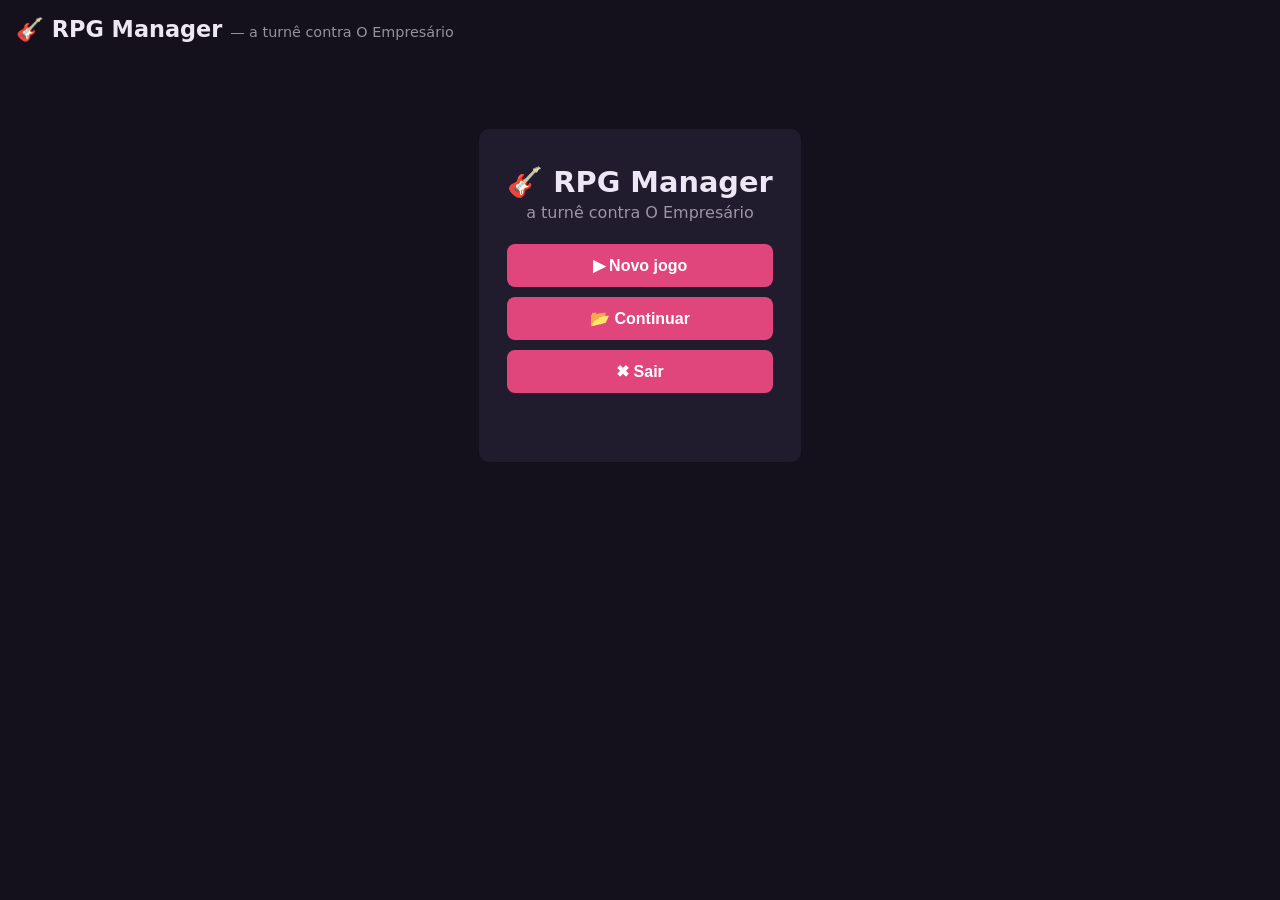
==== frontend/index.html @ 8c869836 "feat(02-03): markup badge de fama nas 2 telas + CSS fixo topo-direita - #badge-fama-ow dentro de .ov" ====
<!DOCTYPE html>
<html lang="pt-BR">
<head>
  <meta charset="UTF-8">
  <meta name="viewport" content="width=device-width, initial-scale=1.0">
  <title>RPG Manager — A Banda</title>
  <link rel="stylesheet" href="css/estilo.css">
</head>
<body>
  <header>
    <h1>🎸 RPG Manager <span class="sub">— a turnê contra O Empresário</span></h1>
  </header>

  <main>
    <!-- ── Tela 0: Menu principal (F3.5b) ────────────────────────────────── -->
    <section id="tela-menu" class="tela ativa">
      <div class="menu-principal painel">
        <h2 class="menu-titulo">🎸 RPG Manager</h2>
        <p class="menu-sub">a turnê contra O Empresário</p>
        <div class="menu-opcoes">
          <button id="btn-novo-jogo">▶ Novo jogo</button>
          <button id="btn-continuar">📂 Continuar</button>
          <button id="btn-sair">✖ Sair</button>
        </div>
        <p id="menu-aviso" class="ow-aviso"></p>
      </div>
    </section>

    <!-- ── Tela 1: Overworld (mapa side-scroll) ──────────────────────────── -->
    <section id="tela-overworld" class="tela">
      <div id="overworld-hud" class="painel">
        <span id="ow-dica"><b>A</b>/<b>D</b> anda · <b>W</b> entra (venue/🏪 loja) · <b>Tab</b> van · <b>Esc</b> pausa</span>
        <span id="ow-status" class="ow-status"></span>
        <span id="ow-aviso" class="ow-aviso"></span>
        <span id="ow-acoes">
          <button id="btn-salvar">Salvar</button>
          <button id="btn-carregar">Carregar</button>
        </span>
      </div>
      <div class="overworld-palco">
        <canvas id="overworld-canvas"></canvas>
        <!-- VIS-03: badge de fama fixo no topo-direita do palco -->
        <div id="badge-fama-ow" class="badge-fama">
          <span class="badge-label"></span>
          <div class="badge-barra"><div class="badge-barra-fill"></div></div>
        </div>
      </div>
    </section>

    <!-- ── Tela 2: Batalha estilo Mortal Kombat (F3.5a) ──────────────────── -->
    <section id="tela-show" class="tela">
      <div class="arena-wrap">
        <canvas id="batalha-canvas"></canvas>
        <!-- Barras de vida (HUD em DOM, sobreposto ao canvas) -->
        <div id="hud-banda" class="hud-batalha hud-esq"></div>
        <div id="hud-boss" class="hud-batalha hud-dir">
          <div class="hud-boss-nome" id="boss-nome">Vilão</div>
          <div class="barra barra-boss">
            <div id="boss-hp-fill" class="fill"></div>
            <span id="boss-hp-label" class="barra-label">—</span>
          </div>
        </div>
        <!-- VIS-03: badge de fama fixo no topo-direita da arena (abaixo do hud-boss) -->
        <div id="badge-fama-bt" class="badge-fama badge-fama-bt">
          <span class="badge-label"></span>
          <div class="badge-barra"><div class="badge-barra-fill"></div></div>
        </div>
      </div>
      <div id="batalha-rodape" class="painel">
        <span id="batalha-dica"><b>←</b>/<b>→</b>/clique escolhem o músico · <b>1</b>–<b>3</b>/botões golpeiam · <b>Espaço</b> especial · <b>Esc</b> pausa</span>
        <span id="turno-hint" class="turno-hint"></span>
        <span id="moves-hud" class="moves-hud"></span>
        <span id="especial-hint" class="especial-hint"></span>
        <span id="log" class="log"></span>
        <button id="btn-voltar-mapa" hidden>← Voltar ao mapa</button>
      </div>
    </section>
  </main>

  <!-- Overlay do menu de pausa (Esc na batalha — F3.5b) -->
  <div id="pausa-overlay" class="overlay-modal">
    <div class="modal-caixa painel">
      <h2>⏸ Pausa</h2>
      <div class="menu-opcoes">
        <button id="btn-pausa-voltar">▶ Voltar</button>
        <button id="btn-pausa-reiniciar">↺ Reiniciar a luta</button>
        <button id="btn-pausa-menu">🏠 Menu principal</button>
      </div>
    </div>
  </div>

  <!-- Overlay de fim de batalha: vitória (drop) / derrota (bloqueio) — F3.5b -->
  <div id="fim-overlay" class="overlay-modal">
    <div id="fim-caixa" class="modal-caixa painel"></div>
  </div>

  <!-- Overlay de equipamento: Tab na van (mapa, pré-show) — F3.6/F3.8 -->
  <div id="equip-overlay" class="overlay-modal">
    <div class="modal-caixa painel equip-caixa">
      <h2>🚐 Van <span id="equip-cache" class="equip-cache"></span></h2>
      <div id="equip-membros" class="equip-membros"></div>
      <div id="equip-painel"></div>
      <p id="equip-aviso" class="fim-aviso"></p>
      <p class="equip-dica"><b>Tab</b>/<b>Esc</b> fecha · equipar/usar é aqui · comprar é na 🏪 do mapa</p>
    </div>
  </div>

  <!-- Overlay da loja do mapa (F3.8): W perto do 🏪 no overworld -->
  <div id="loja-overlay" class="overlay-modal">
    <div class="modal-caixa painel equip-caixa">
      <h2>🏪 Loja <span id="loja-cache" class="equip-cache"></span></h2>
      <div id="loja-membros" class="equip-membros"></div>
      <div id="loja-itens"></div>
      <p id="loja-aviso" class="fim-aviso"></p>
      <div class="menu-opcoes"><button id="btn-loja-fechar">✖ Fechar (Esc)</button></div>
    </div>
  </div>

  <!-- Overlay do minigame de ritmo (oculto até clicar num músico) -->
  <div id="ritmo-overlay">
    <div id="ritmo-modal">
      <div id="ritmo-cabecalho">
        <span id="ritmo-titulo">Ritmo</span>
        <span id="ritmo-acertos" class="ritmo-hud">0/0</span>
        <span id="ritmo-combo" class="ritmo-hud">Combo 0</span>
      </div>
      <div id="ritmo-pistas" class="ritmo-pistas"></div>
      <div id="ritmo-dica">Acerte no tempo: <b>D F J K</b> (ou clique na pista). <b>Esc</b> cancela.</div>
    </div>
  </div>

  <script src="js/audio.js"></script>
  <script src="js/ritmo.js"></script>
  <script src="js/sprites.js"></script>
  <script src="js/overworld.js"></script>
  <script src="js/batalha.js"></script>
  <script src="js/main.js"></script>
</body>
</html>
---- frontend/css/estilo.css ----
:root {
  --bg: #14111c;
  --painel: #211b2e;
  --texto: #ece6f5;
  --acento: #e0457b;
  --boss: #3fae6b;
  --ego: #e23b4e;
  --folego: #b04ad8;
  --groove: #4a78d8;
  --ritmo: #e0b341;
}

* { box-sizing: border-box; margin: 0; padding: 0; }

/* ── Telas (overworld ↔ show) ─────────────────────────────────────────────── */
.tela { display: none; flex-direction: column; gap: 14px; }
.tela.ativa { display: flex; }

#overworld-hud {
  display: flex;
  justify-content: space-between;
  align-items: center;
  font-size: .85rem;
  gap: 12px;
}
#overworld-hud b {
  background: #0d0a14;
  border-radius: 5px;
  padding: 1px 7px;
  color: var(--acento);
}
.ow-aviso { color: var(--ritmo); font-weight: 700; min-height: 1.2em; }
.overworld-palco {
  background: #0d0a14;
  border-radius: 10px;
  overflow: hidden;
  display: flex;
  justify-content: center;
}
#overworld-canvas {
  display: block;
  width: 100%;                    /* F3.8: escala até o max-width do main */
  height: auto;
  image-rendering: pixelated;     /* mantém os pixels crus quando escalar (F3.4) */
}
#ow-acoes { display: inline-flex; gap: 8px; margin-left: auto; }
#ow-acoes button { padding: 5px 12px; font-size: .8rem; }

/* ── Arena de batalha (estilo Mortal Kombat) ──────────────────────────────── */
.arena-wrap {
  position: relative;
  background: #0d0a14;
  border-radius: 10px;
  overflow: hidden;
}
#batalha-canvas {
  display: block;
  width: 100%;                    /* F3.8: escala até o max-width do main */
  height: auto;
  margin: 0 auto;
  image-rendering: pixelated;
}
.hud-batalha {                     /* barras de vida sobrepostas ao canvas */
  position: absolute;
  top: 10px;
  width: min(30%, 210px);
  pointer-events: none;
}
.hud-esq { left: 12px; }
.hud-dir { right: 12px; }
.hud-membro { margin-bottom: 4px; }
.hud-membro.ko { opacity: .4; filter: grayscale(1); }
.hud-membro .barra.mini { height: 12px; }
.hud-membro .barra.mini .barra-label { font-size: .62rem; }
.hud-nome {
  display: flex;
  justify-content: space-between;
  align-items: baseline;
  font-size: .68rem;
  font-weight: 700;
  text-shadow: 0 1px 2px #000;
  margin-bottom: 1px;
}
.hud-nv {
  font-size: .58rem;
  font-weight: 700;
  opacity: .8;
  background: #0d0a14;
  border-radius: 4px;
  padding: 0 5px;
}
#hud-boss #boss-nome {
  display: block;
  text-align: right;
  font-size: .82rem;
  font-weight: 700;
  text-shadow: 0 1px 2px #000;
  margin-bottom: 3px;
}
#hud-boss .barra-boss { height: 18px; }
#hud-boss .barra-boss .barra-label { font-size: .66rem; }

#batalha-rodape {
  display: flex;
  align-items: center;
  gap: 12px;
  flex-wrap: wrap;
}
#batalha-dica b {
  background: #0d0a14;
  border-radius: 5px;
  padding: 1px 7px;
  color: var(--acento);
}
#batalha-rodape .log { flex: 1; min-width: 160px; }

body {
  font-family: "Segoe UI", system-ui, sans-serif;
  background: var(--bg);
  color: var(--texto);
  padding: 16px;
}

header h1 { font-size: 1.4rem; }
header .sub { font-weight: 400; opacity: .6; font-size: .9rem; }

main {
  display: flex;
  flex-direction: column;
  gap: 14px;
  margin: 14px auto 0;
  width: 100%;
  max-width: 1280px;   /* F3.8: em maximizado o jogo cresce, centralizado */
}

/* ── Canvas responsivo: telas de jogo quebram o max-width (Ajuste 3) ────────
 * No overworld e na batalha o canvas deve preencher toda a largura disponível
 * sem barras laterais escuras. Negamos o max-width do main e o padding do body
 * somente quando essas telas estão ativas, mantendo o layout normal no menu.
 * Usa :has() — suportado no Edge/Chromium (WebView2 do pywebview no Windows).
 * Os harnesses de teste têm style inline e não são afetados por esta regra. */
body:has(#tela-overworld.ativa),
body:has(#tela-show.ativa) {
  padding-left: 0;
  padding-right: 0;
  padding-top: 0;
  padding-bottom: 0;
}

body:has(#tela-overworld.ativa) header,
body:has(#tela-show.ativa) header {
  display: none;   /* header oculto nas telas de jogo — mais espaço pro canvas */
}

body:has(#tela-overworld.ativa) main,
body:has(#tela-show.ativa) main {
  max-width: 100%;
  margin: 0;
  gap: 6px;
}

.painel {
  background: var(--painel);
  border-radius: 10px;
  padding: 14px;
}

/* Barras */
.barra {
  position: relative;
  height: 22px;
  background: #0d0a14;
  border-radius: 6px;
  overflow: hidden;
}
.barra .fill {
  height: 100%;
  width: 100%;
  transition: width .35s ease;
}
.barra-boss .fill { background: var(--boss); }
.barra-label {
  position: absolute;
  inset: 0;
  display: flex;
  align-items: center;
  justify-content: center;
  font-size: .8rem;
  font-weight: 600;
  text-shadow: 0 1px 2px #000;
}

/* Banda */
.banda {
  display: grid;
  grid-template-columns: repeat(auto-fill, minmax(180px, 1fr));
  gap: 12px;
}
.card {
  background: var(--painel);
  border: 1px solid #352b48;
  border-left: 4px solid var(--acento);
  border-radius: 10px;
  padding: 12px;
  cursor: pointer;
  transition: transform .12s ease, box-shadow .12s ease;
}
.card:hover { transform: translateY(-3px); box-shadow: 0 6px 18px #0008; }
.card.nocauteado { opacity: .4; cursor: not-allowed; filter: grayscale(1); }
.card[data-tipo="guitarrista"] { border-left-color: var(--ego); }
.card[data-tipo="vocalista"]   { border-left-color: var(--folego); }
.card[data-tipo="baixista"]    { border-left-color: var(--groove); }
.card[data-tipo="baterista"]   { border-left-color: var(--ritmo); }

.card h3 { font-size: 1rem; margin-bottom: 2px; }
.card .papel { font-size: .72rem; opacity: .6; text-transform: capitalize; margin-bottom: 8px; }
.card .mini-barra { height: 8px; background: #0d0a14; border-radius: 4px; overflow: hidden; margin: 5px 0; }
.card .mini-barra .fill { height: 100%; }
.card .stat { font-size: .72rem; opacity: .8; }

/* Controles */
#controles { display: flex; gap: 10px; flex-wrap: wrap; }
button {
  background: var(--acento);
  color: #fff;
  border: none;
  border-radius: 8px;
  padding: 9px 16px;
  font-size: .9rem;
  font-weight: 600;
  cursor: pointer;
  transition: filter .12s ease;
}
button:hover:not(:disabled) { filter: brightness(1.15); }
button:disabled { opacity: .35; cursor: not-allowed; }

.log { font-size: .9rem; line-height: 1.5; min-height: 1.4em; }
.log .crit { color: var(--ritmo); font-weight: 700; }
.log .refrao { color: var(--acento); font-weight: 700; }

/* ── Menu principal + overlays de pausa/fim (F3.5b) ───────────────────────── */
.menu-principal {
  max-width: 420px;
  margin: 8vh auto 0;
  text-align: center;
  padding: 36px 28px;
}
.menu-titulo { font-size: 1.8rem; }
.menu-sub { opacity: .6; margin: 4px 0 22px; }
.menu-opcoes {
  display: flex;
  flex-direction: column;
  gap: 10px;
}
.menu-opcoes button { font-size: 1rem; padding: 12px 16px; }
#menu-aviso { margin-top: 14px; }

.overlay-modal {
  position: fixed;
  inset: 0;
  background: rgba(8, 6, 14, .85);
  display: none;
  align-items: center;
  justify-content: center;
  z-index: 60;                /* acima do minigame (50) */
}
.overlay-modal.aberto { display: flex; }
.modal-caixa {
  width: min(440px, 92vw);
  text-align: center;
  box-shadow: 0 12px 40px #000a;
}
.modal-caixa h2 { margin-bottom: 14px; }
.modal-caixa .menu-opcoes { margin-top: 6px; }

/* Tela de fim: card do drop + escolha de membro */
.fim-xp { color: var(--ritmo); font-weight: 700; margin: 6px 0 12px; }
.fim-drop {
  background: #0d0a14;
  border-radius: 10px;
  padding: 12px;
  margin-bottom: 12px;
}
.fim-drop .drop-nome { font-weight: 700; color: var(--acento); }
.fim-drop .drop-desc { font-size: .8rem; opacity: .7; margin-top: 3px; }
.fim-membros {
  display: flex;
  gap: 8px;
  flex-wrap: wrap;
  justify-content: center;
  margin: 10px 0;
}
.fim-membros button { font-size: .85rem; padding: 8px 12px; }
.fim-aviso { color: var(--ritmo); font-weight: 700; min-height: 1.2em; margin: 6px 0; }
.fim-derrota-info { margin: 6px 0 14px; line-height: 1.6; }

/* Status do mapa (cachê + fama — F3.7) */
.ow-status { font-size: .85rem; font-weight: 700; color: var(--ritmo); white-space: nowrap; }

/* ── VIS-03: Badge de fama fixo topo-direita (overworld + batalha) ───────────
 * .overworld-palco já tem overflow:hidden — position:relative libera o absolute.
 * Na batalha fica dentro de .arena-wrap (já position:relative) abaixo do hud-boss. */
.overworld-palco { position: relative; }

.badge-fama {
  position: absolute;
  top: 8px;
  right: 10px;
  background: rgba(13, 10, 20, .82);
  border: 1px solid #352b48;
  border-radius: 8px;
  padding: 5px 10px;
  z-index: 10;
  pointer-events: none;
  min-width: 120px;
  max-width: 200px;
}
.badge-label {
  display: block;
  font-size: .78rem;
  font-weight: 700;
  color: var(--texto);
  white-space: nowrap;
  margin-bottom: 4px;
}
.badge-barra {
  height: 6px;
  background: #0d0a14;
  border-radius: 4px;
  overflow: hidden;
}
.badge-barra-fill {
  height: 100%;
  width: 0%;
  background: var(--ritmo);
  border-radius: 4px;
  transition: width .4s ease;
}

/* Na batalha: posicionar abaixo do #hud-boss (que ocupa top:10px + ~55px de altura) */
.badge-fama-bt {
  top: 72px;
}

/* Menu de equipamento (Tab na van — F3.6) */
.equip-cache { font-size: .85rem; color: var(--ritmo); margin-left: 8px; }
.equip-caixa { width: min(560px, 94vw); text-align: left; }
.equip-caixa h2 { text-align: center; }
.equip-membros {
  display: flex;
  gap: 6px;
  flex-wrap: wrap;
  justify-content: center;
  margin-bottom: 12px;
}
.equip-membros button {
  font-size: .8rem;
  padding: 6px 12px;
  opacity: .55;
}
.equip-membros button.ativo { opacity: 1; outline: 2px solid #fff3; }
.equip-item.ativo { outline: 2px solid var(--acento); background: #1a1228; }
.equip-secao { font-size: .72rem; font-weight: 700; opacity: .6; margin: 10px 0 4px; text-transform: uppercase; }
.equip-item {
  display: flex;
  align-items: center;
  gap: 10px;
  background: #0d0a14;
  border-radius: 8px;
  padding: 8px 10px;
  margin-bottom: 6px;
}
.equip-item .equip-info { flex: 1; }
.equip-item .equip-nome { font-weight: 700; font-size: .85rem; }
.equip-item .equip-desc { font-size: .72rem; opacity: .65; }
.equip-item .equip-bonus { font-size: .72rem; color: var(--ritmo); font-weight: 700; }
.equip-item button { font-size: .72rem; padding: 5px 10px; }
.equip-item.vazio { opacity: .45; font-size: .8rem; justify-content: center; }
.equip-dica { text-align: center; font-size: .72rem; opacity: .55; margin-top: 10px; }
.equip-dica b { background: #0d0a14; border-radius: 5px; padding: 1px 7px; color: var(--acento); }

/* Painel de golpes do músico selecionado (F3.8 — 3 botões clicáveis) */
.moves-hud { display: inline-flex; gap: 6px; font-size: .78rem; }
.moves-hud b {
  background: #0d0a14;
  border-radius: 5px;
  padding: 1px 7px;
  color: var(--ritmo);
}
.move-btn {
  display: inline-flex;
  flex-direction: column;
  align-items: flex-start;
  gap: 1px;
  padding: 4px 10px;
  font-size: .74rem;
  line-height: 1.2;
}
.move-btn:disabled { opacity: .4; cursor: not-allowed; }
.move-btn .mv-meta { font-size: .64rem; opacity: .8; color: var(--ritmo); }

/* Vez de quem? (F3.8 — turnos revezados) */
.turno-hint { font-size: .8rem; font-weight: 700; color: var(--acento); }
.turno-hint.vilao { color: var(--boss); }

/* Barra de energia por membro (F3.8) */
.hud-membro .barra.energia { height: 5px; margin-top: 2px; }
.hud-membro .barra.energia .fill { background: var(--ritmo); }
.hud-cansado { margin-left: 6px; }

/* Aviso de especial no rodapé da batalha */
.especial-hint { font-size: .8rem; font-weight: 700; }
.especial-hint.pronto {
  color: var(--ritmo);
  animation: pulsar-especial .8s ease-in-out infinite alternate;
}
@keyframes pulsar-especial {
  from { opacity: .65; }
  to   { opacity: 1; text-shadow: 0 0 10px var(--ritmo); }
}

/* ── Minigame de ritmo (overlay) ──────────────────────────────────────────── */
#ritmo-overlay {
  position: fixed;
  inset: 0;
  background: rgba(8, 6, 14, .85);
  display: none;
  align-items: center;
  justify-content: center;
  z-index: 50;
}
#ritmo-overlay.aberto { display: flex; }

#ritmo-modal {
  background: var(--painel);
  border-radius: 14px;
  padding: 18px;
  width: min(480px, 92vw);
  box-shadow: 0 12px 40px #000a;
}

#ritmo-cabecalho {
  display: flex;
  align-items: center;
  justify-content: space-between;
  margin-bottom: 12px;
}
#ritmo-titulo { font-size: 1.05rem; font-weight: 700; text-transform: capitalize; }
.ritmo-hud {
  font-size: .85rem;
  font-weight: 700;
  background: #0d0a14;
  border-radius: 6px;
  padding: 4px 10px;
}
#ritmo-combo { color: var(--cor-pista, var(--acento)); }

/* Highway: 4 pistas verticais + linha de acerto na base */
.ritmo-pistas {
  --cor-pista: var(--acento);
  position: relative;
  display: grid;
  grid-template-columns: repeat(4, 1fr);
  gap: 6px;
  height: 360px;
  background: #0d0a14;
  border-radius: 10px;
  overflow: hidden;
}
.ritmo-pistas .pista {
  position: relative;
  border-right: 1px solid #ffffff10;
}
.ritmo-pistas .pista:last-child { border-right: none; }
.ritmo-pistas .pista .tecla {
  position: absolute;
  bottom: 6px;
  left: 0;
  right: 0;
  text-align: center;
  font-size: .8rem;
  font-weight: 700;
  opacity: .5;
}
.ritmo-pistas .linha-acerto {
  position: absolute;
  left: 0;
  right: 0;
  bottom: 36px;
  height: 4px;
  background: var(--cor-pista);
  box-shadow: 0 0 12px var(--cor-pista);
}
.ritmo-pistas .nota {
  position: absolute;
  left: 14%;
  right: 14%;
  /* a linha de acerto fica a ~90% da altura (bottom:36px de 360px) */
  top: 0;
  height: 18px;
  border-radius: 5px;
  background: var(--cor-pista);
  transform: translateY(-50%);
}
.ritmo-pistas .nota.acerto { background: #5be08a; box-shadow: 0 0 10px #5be08a; }
.ritmo-pistas .nota.erro   { background: #555; opacity: .4; }

#ritmo-dica { margin-top: 12px; font-size: .8rem; opacity: .65; text-align: center; }
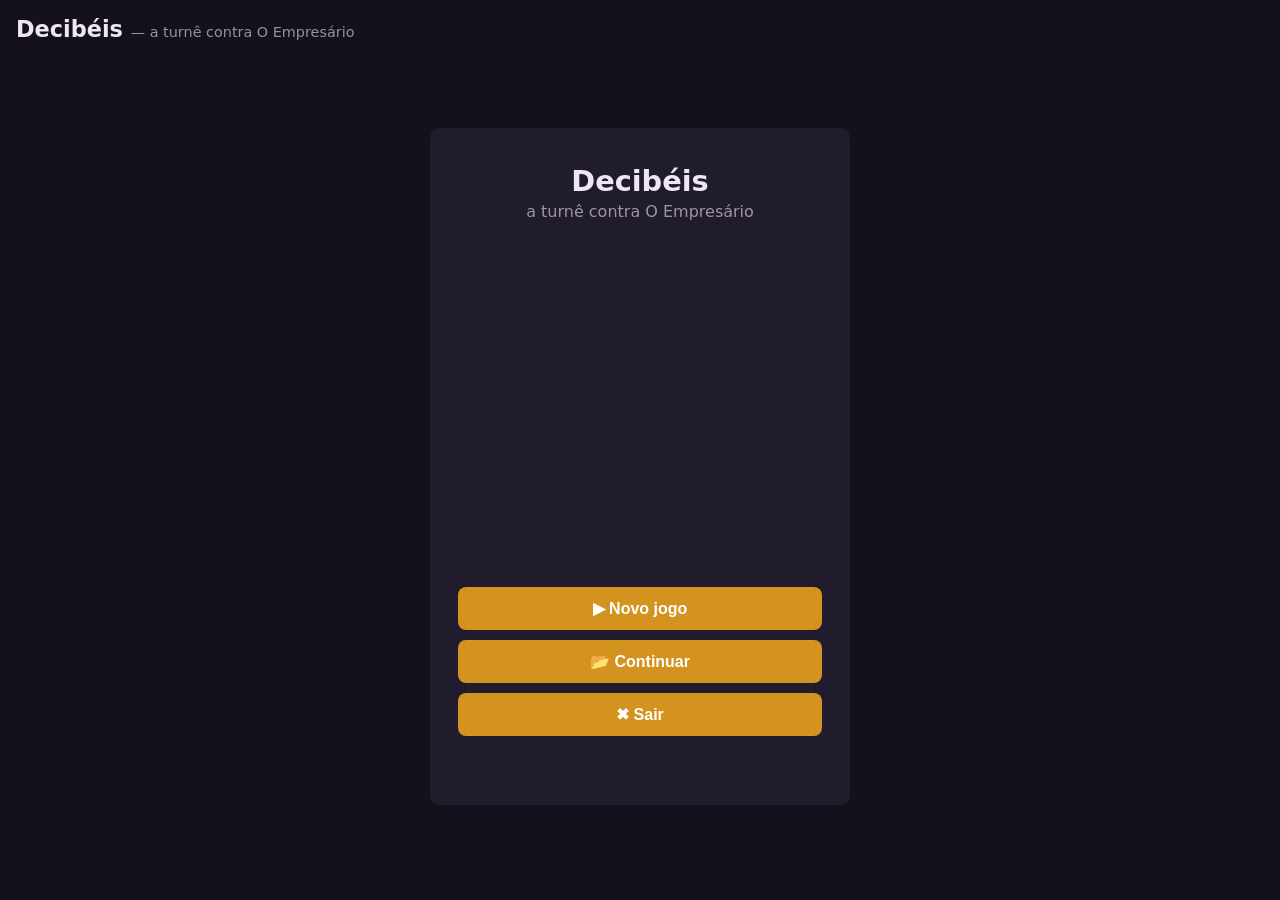
==== commit d79a8284: "feat(03-01): markup menu-canvas + loop rAF cartaz + rebrand título/janela Decibéis (UX-01/D-01/D-06/" ====
--- a/frontend/index.html
+++ b/frontend/index.html
@@ -3,20 +3,21 @@
 <head>
   <meta charset="UTF-8">
   <meta name="viewport" content="width=device-width, initial-scale=1.0">
-  <title>RPG Manager — A Banda</title>
+  <title>Decibéis — a turnê contra O Empresário</title>
   <link rel="stylesheet" href="css/estilo.css">
 </head>
 <body>
   <header>
-    <h1>🎸 RPG Manager <span class="sub">— a turnê contra O Empresário</span></h1>
+    <h1>Decibéis <span class="sub">— a turnê contra O Empresário</span></h1>
   </header>
 
   <main>
     <!-- ── Tela 0: Menu principal (F3.5b) ────────────────────────────────── -->
     <section id="tela-menu" class="tela ativa">
       <div class="menu-principal painel">
-        <h2 class="menu-titulo">🎸 RPG Manager</h2>
+        <h2 class="menu-titulo">Decibéis</h2>
         <p class="menu-sub">a turnê contra O Empresário</p>
+        <canvas id="menu-canvas" width="800" height="340"></canvas>
         <div class="menu-opcoes">
           <button id="btn-novo-jogo">▶ Novo jogo</button>
           <button id="btn-continuar">📂 Continuar</button>
--- a/frontend/css/estilo.css
+++ b/frontend/css/estilo.css
@@ -2,7 +2,9 @@
   --bg: #14111c;
   --painel: #211b2e;
   --texto: #ece6f5;
-  --acento: #e0457b;
+  --acento: #d4921e;          /* âmbar/holofote — substitui rosa (UX-02/D-02) */
+  --acento-hover: #e8a832;    /* hover do acento (D-04) */
+  --amber-glow: rgba(212,146,30,0.15); /* halo fundo cartaz (D-04) */
   --boss: #3fae6b;
   --ego: #e23b4e;
   --folego: #b04ad8;
@@ -231,7 +233,7 @@
   cursor: pointer;
   transition: filter .12s ease;
 }
-button:hover:not(:disabled) { filter: brightness(1.15); }
+button:hover:not(:disabled) { filter: brightness(1.12); }
 button:disabled { opacity: .35; cursor: not-allowed; }
 
 .log { font-size: .9rem; line-height: 1.5; min-height: 1.4em; }
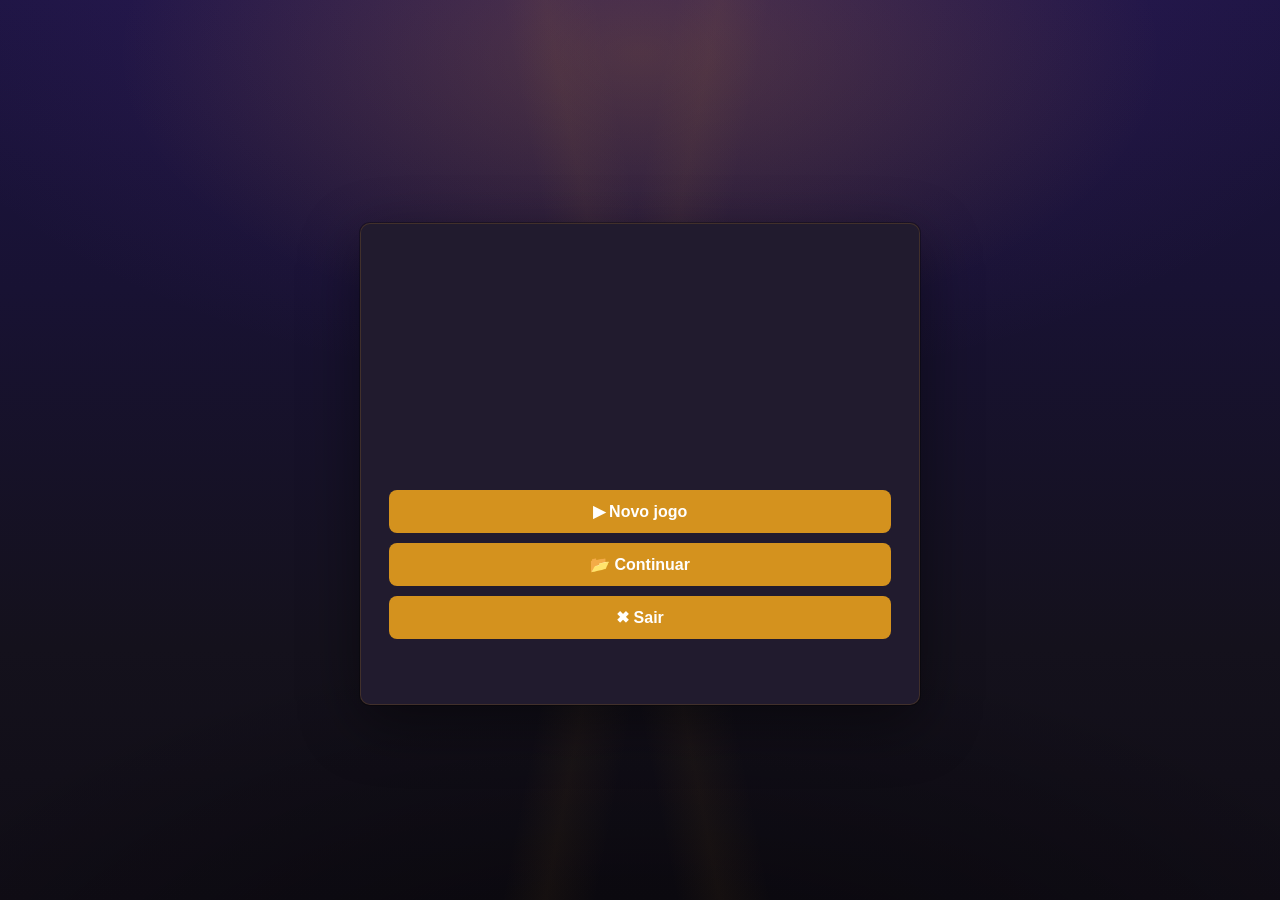
==== commit c22bdac5: "feat(03): identidade visual da tela inicial + estrelas no overworld - Cartaz do menu: sprites maiore" ====
--- a/frontend/index.html
+++ b/frontend/index.html
@@ -15,8 +15,7 @@
     <!-- ── Tela 0: Menu principal (F3.5b) ────────────────────────────────── -->
     <section id="tela-menu" class="tela ativa">
       <div class="menu-principal painel">
-        <h2 class="menu-titulo">Decibéis</h2>
-        <p class="menu-sub">a turnê contra O Empresário</p>
+        <!-- Título/subtítulo são o cartaz pixel-art no canvas (evita nome duplicado). -->
         <canvas id="menu-canvas" width="800" height="340"></canvas>
         <div class="menu-opcoes">
           <button id="btn-novo-jogo">▶ Novo jogo</button>
@@ -95,6 +94,17 @@
     <div id="fim-caixa" class="modal-caixa painel"></div>
   </div>
 
+  <!-- Overlay de vitória final (D-14): derrota d'O Empresário na arena -->
+  <div id="vitoria-overlay" class="overlay-modal">
+    <div class="modal-caixa painel">
+      <canvas id="vitoria-canvas" width="400" height="300"></canvas>
+      <p id="vitoria-sub">A turnê foi um sucesso. O Empresário não tem mais poder sobre a banda.</p>
+      <div class="menu-opcoes">
+        <button id="btn-vitoria-menu">🏠 Menu principal</button>
+      </div>
+    </div>
+  </div>
+
   <!-- Overlay de equipamento: Tab na van (mapa, pré-show) — F3.6/F3.8 -->
   <div id="equip-overlay" class="overlay-modal">
     <div class="modal-caixa painel equip-caixa">
@@ -130,6 +140,9 @@
     </div>
   </div>
 
+  <!-- Overlay de transição fade entre telas (D-16) -->
+  <div id="transicao-overlay"></div>
+
   <script src="js/audio.js"></script>
   <script src="js/ritmo.js"></script>
   <script src="js/sprites.js"></script>
--- a/frontend/css/estilo.css
+++ b/frontend/css/estilo.css
@@ -242,13 +242,22 @@
 
 /* ── Menu principal + overlays de pausa/fim (F3.5b) ───────────────────────── */
 .menu-principal {
-  max-width: 420px;
-  margin: 8vh auto 0;
+  max-width: 560px;
+  margin: 0 auto;
   text-align: center;
-  padding: 36px 28px;
-}
-.menu-titulo { font-size: 1.8rem; }
-.menu-sub { opacity: .6; margin: 4px 0 22px; }
+  padding: 28px 28px 32px;
+  border: 1px solid rgba(212,146,30,0.18);
+  box-shadow: 0 18px 60px rgba(0,0,0,.45), 0 0 0 1px rgba(0,0,0,.3);
+}
+/* Cartaz pixel-art: escala até a largura do card e centraliza (não estoura). */
+#menu-canvas {
+  display: block;
+  width: 100%;
+  height: auto;
+  image-rendering: pixelated;
+  border-radius: 8px;
+  margin-bottom: 24px;
+}
 .menu-opcoes {
   display: flex;
   flex-direction: column;
@@ -256,6 +265,29 @@
 }
 .menu-opcoes button { font-size: 1rem; padding: 12px 16px; }
 #menu-aviso { margin-top: 14px; }
+
+/* ── Tela inicial: header redundante escondido, card centralizado, fundo de palco ──
+ * O nome do jogo já aparece no cartaz pixel-art — esconde o <header> no menu.
+ * Fundo personalizado: noite roxa + holofote âmbar + dois feixes de luz (palco),
+ * em vez do preto chapado. :has() é suportado no WebView2 (pywebview/Windows). */
+body:has(#tela-menu.ativa) header { display: none; }
+
+body:has(#tela-menu.ativa) {
+  background:
+    radial-gradient(68% 52% at 50% 6%, rgba(212,146,30,0.22), rgba(212,146,30,0) 60%),
+    radial-gradient(95% 75% at 50% -5%, rgba(150,70,200,0.16), rgba(150,70,200,0) 65%),
+    linear-gradient(101deg, transparent 46.5%, rgba(212,146,30,0.05) 49.5%, transparent 53%),
+    linear-gradient(79deg, transparent 46.5%, rgba(212,146,30,0.05) 49.5%, transparent 53%),
+    radial-gradient(120% 90% at 50% 120%, rgba(0,0,0,0.55), rgba(0,0,0,0) 55%),
+    linear-gradient(180deg, #1c1442 0%, #181233 32%, #14111c 72%, #100d16 100%);
+  background-attachment: fixed;
+}
+
+body:has(#tela-menu.ativa) main {
+  min-height: calc(100vh - 32px);
+  justify-content: center;
+  max-width: 720px;
+}
 
 .overlay-modal {
   position: fixed;
@@ -508,3 +540,19 @@
 .ritmo-pistas .nota.erro   { background: #555; opacity: .4; }
 
 #ritmo-dica { margin-top: 12px; font-size: .8rem; opacity: .65; text-align: center; }
+
+/* ── Overlay de transição fade entre telas (D-16) ─────────────────────────── */
+#transicao-overlay {
+  position: fixed;
+  inset: 0;
+  background: #14111c;
+  z-index: 100;
+  pointer-events: none;
+  opacity: 0;
+  transition: opacity 300ms ease;
+}
+
+/* ── Overlay de vitória final (D-14) ──────────────────────────────────────── */
+#vitoria-overlay { z-index: 70; }
+#vitoria-canvas { display: block; margin: 0 auto 12px; }
+#vitoria-sub { margin: 0 0 14px; line-height: 1.5; opacity: .85; }
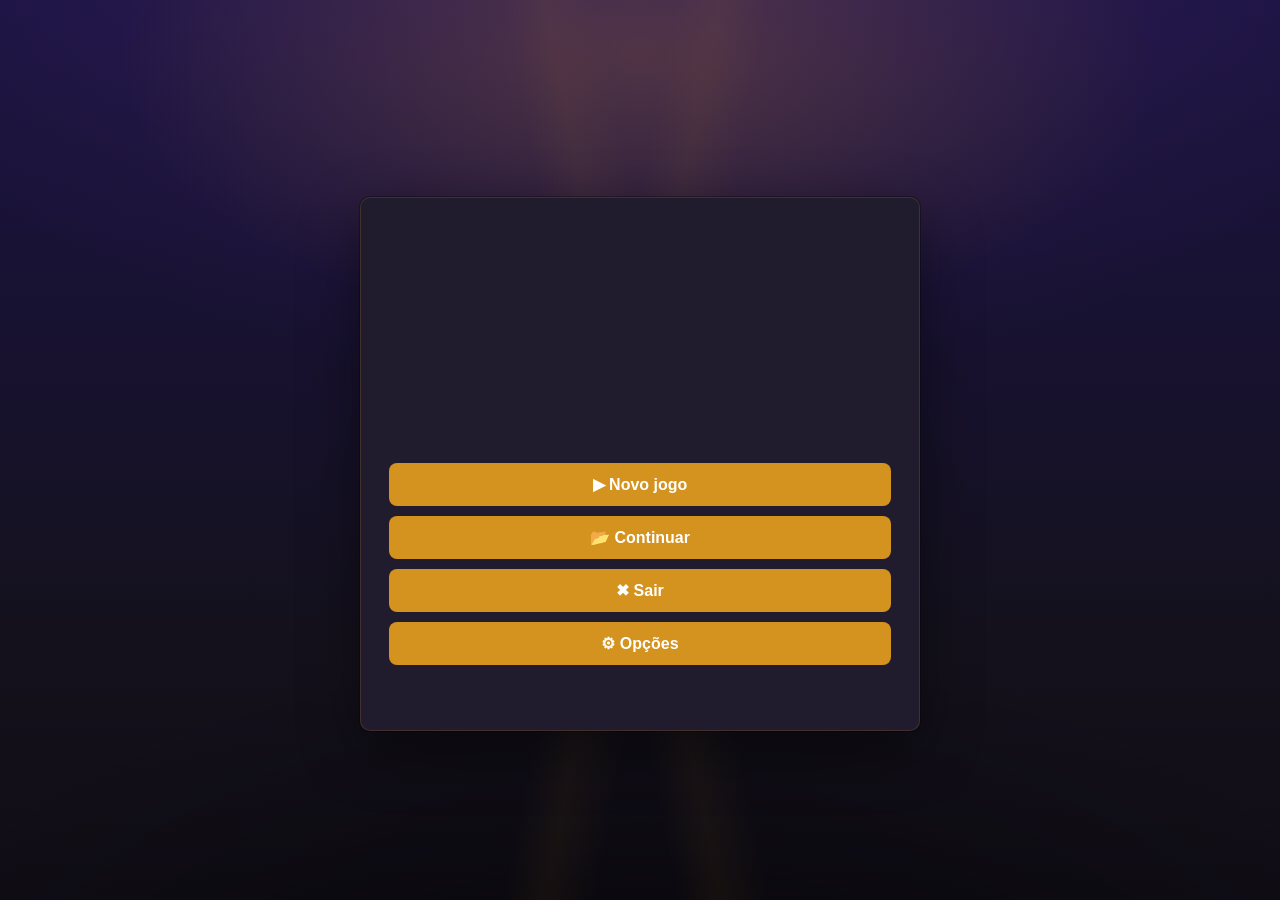
==== commit 6cc9a079: "feat(audio-volume): menu de Opções (slider de volume + mute) no menu e na pausa" ====
--- a/frontend/index.html
+++ b/frontend/index.html
@@ -21,6 +21,7 @@
           <button id="btn-novo-jogo">▶ Novo jogo</button>
           <button id="btn-continuar">📂 Continuar</button>
           <button id="btn-sair">✖ Sair</button>
+          <button id="btn-opcoes-menu">⚙ Opções</button>
         </div>
         <p id="menu-aviso" class="ow-aviso"></p>
       </div>
@@ -85,6 +86,22 @@
         <button id="btn-pausa-voltar">▶ Voltar</button>
         <button id="btn-pausa-reiniciar">↺ Reiniciar a luta</button>
         <button id="btn-pausa-menu">🏠 Menu principal</button>
+        <button id="btn-opcoes-pausa">⚙ Opções</button>
+      </div>
+    </div>
+  </div>
+
+  <!-- Overlay de Opções: volume + mute (aberto do menu e da pausa) -->
+  <div id="opcoes-overlay" class="overlay-modal">
+    <div class="modal-caixa painel">
+      <h2>⚙ Opções</h2>
+      <div class="opcoes-volume">
+        <label for="opcoes-volume-range">Volume <span id="opcoes-volume-label">35%</span></label>
+        <input id="opcoes-volume-range" type="range" min="0" max="100" value="35">
+      </div>
+      <div class="menu-opcoes">
+        <button id="btn-mute">🔇 Mudo</button>
+        <button id="btn-opcoes-fechar">✖ Fechar</button>
       </div>
     </div>
   </div>
@@ -143,7 +160,9 @@
   <!-- Overlay de transição fade entre telas (D-16) -->
   <div id="transicao-overlay"></div>
 
+  <script src="js/mute-gate.js"></script>
   <script src="js/audio.js"></script>
+  <script src="js/musica.js"></script>
   <script src="js/ritmo.js"></script>
   <script src="js/sprites.js"></script>
   <script src="js/overworld.js"></script>
--- a/frontend/css/estilo.css
+++ b/frontend/css/estilo.css
@@ -556,3 +556,9 @@
 #vitoria-overlay { z-index: 70; }
 #vitoria-canvas { display: block; margin: 0 auto 12px; }
 #vitoria-sub { margin: 0 0 14px; line-height: 1.5; opacity: .85; }
+
+/* ── Menu de Opções (volume + mute) ──────────────────────────────────────── */
+#opcoes-overlay { z-index: 75; }
+.opcoes-volume { margin: 4px 0 14px; display: flex; flex-direction: column; gap: 8px; }
+.opcoes-volume label { font-size: 0.95rem; opacity: 0.9; }
+.opcoes-volume input[type="range"] { width: 100%; accent-color: #d4921e; cursor: pointer; }
